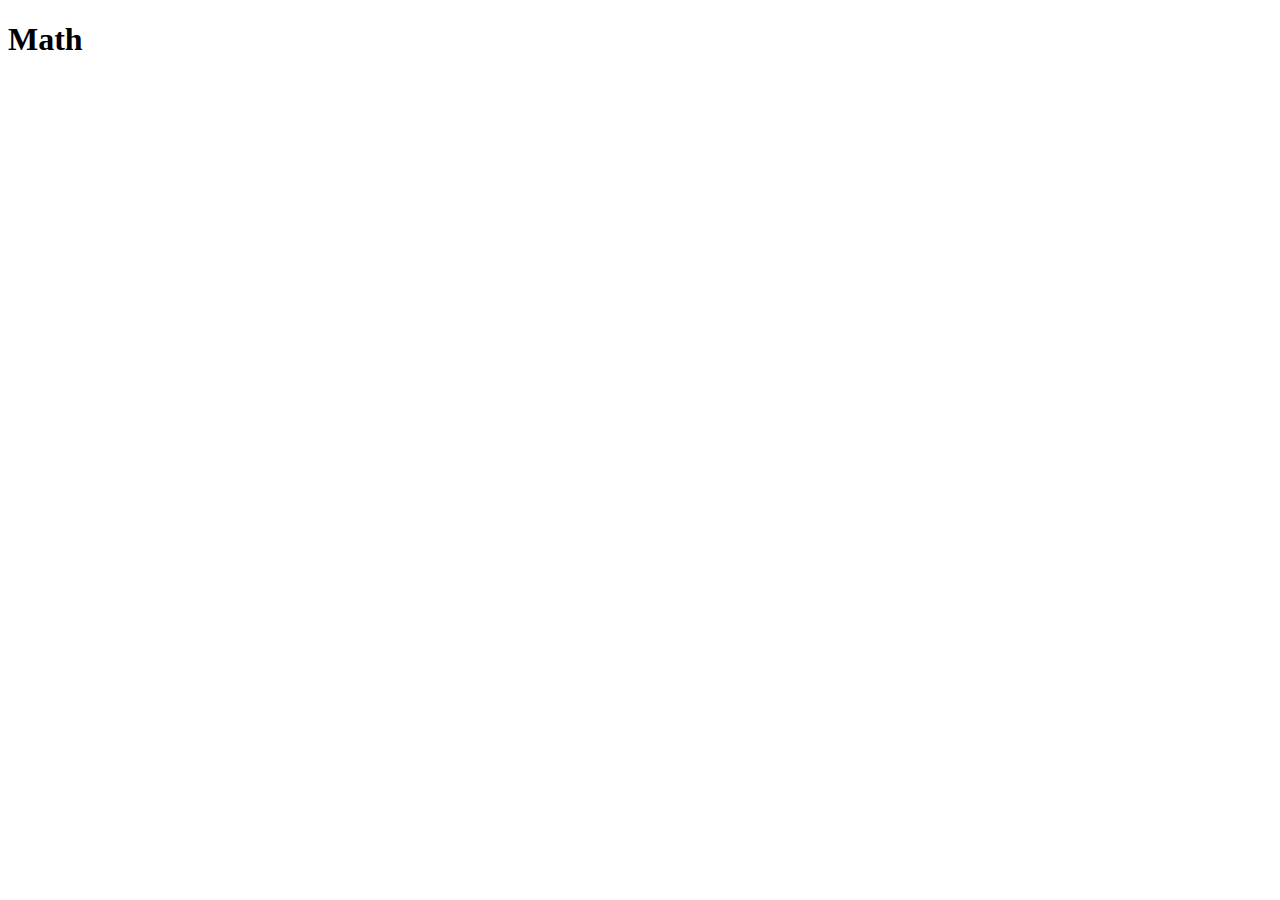
==== index.html @ ca8c2420 "math function in javascript" ====
<!DOCTYPE html>
<html>
    <head>
        <title>
            learn javascript
        </title>
    </head>
    <body>
       
        <h1> Math</h1>
        <script>
            var a =10.5;
            var b= Math.round(a);
            alert(b);
        </script>
   

    </body>
</html>
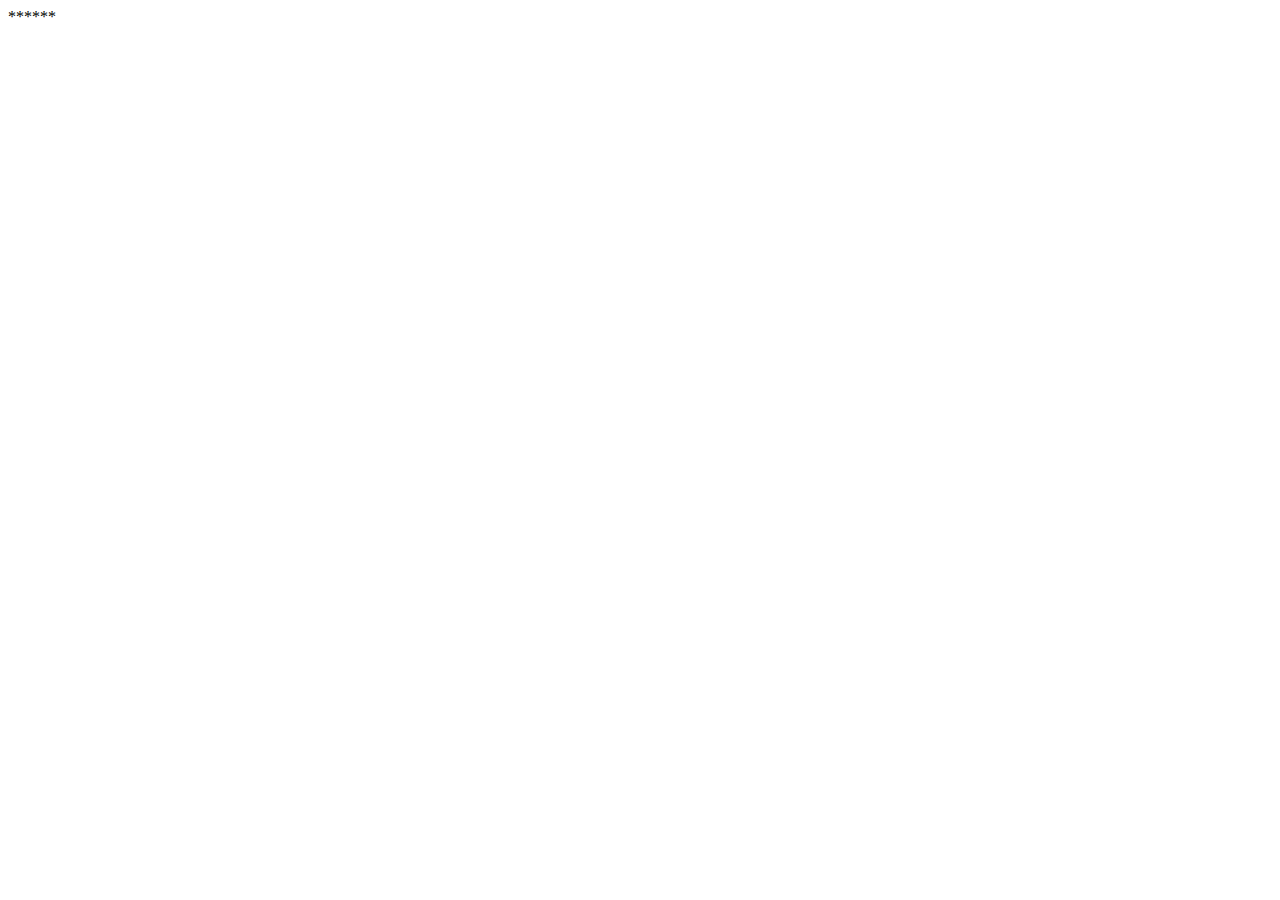
==== commit 3a656adc: "changes accessed" ====
--- a/index.html
+++ b/index.html
@@ -7,11 +7,11 @@
     </head>
     <body>
        
-        <h1> Math</h1>
+        <h1> Timer in javasript</h1>
         <script>
-            var a =10.5;
-            var b= Math.round(a);
-            alert(b);
+           setInterval (function(){
+               document.write("*")
+           },100)
         </script>
    
 
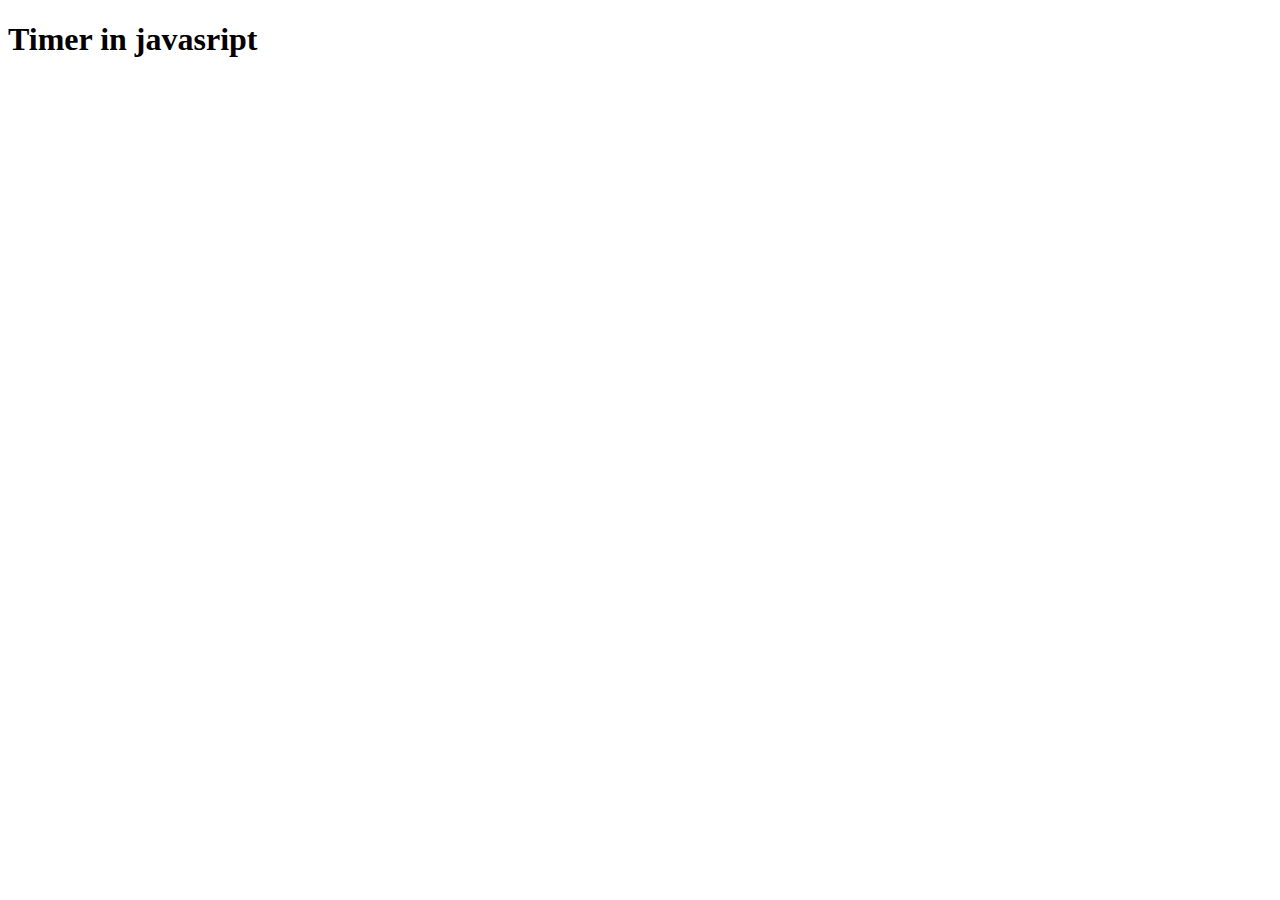
==== commit af8d8e51: "clear interval added" ====
--- a/index.html
+++ b/index.html
@@ -9,8 +9,12 @@
        
         <h1> Timer in javasript</h1>
         <script>
-           setInterval (function(){
+            var i=0;
+          var x = setInterval (function(){
                document.write("*")
+               i++;
+               if(>10)
+               clearInterval(x)
            },100)
         </script>
    
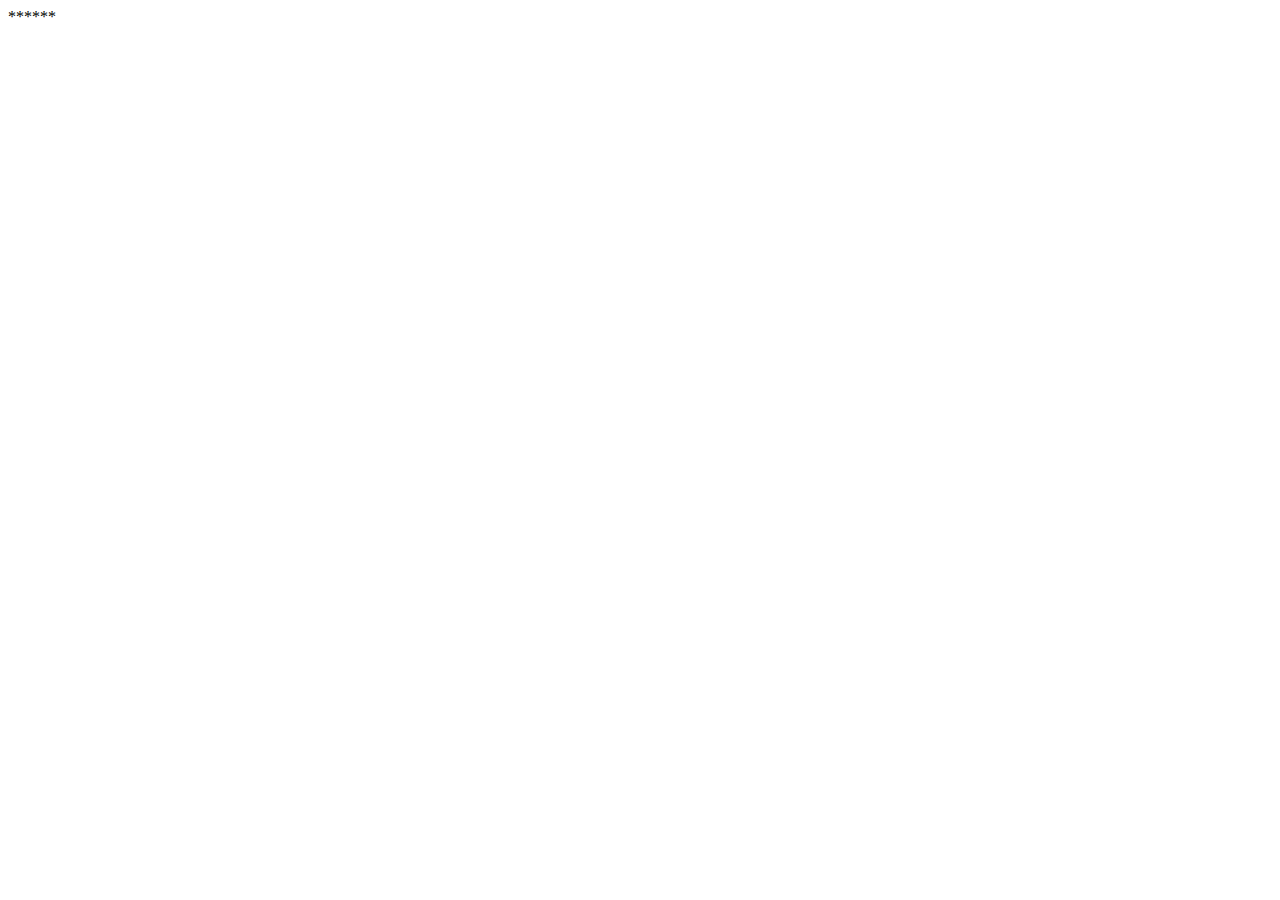
==== commit d3d5bb9d: "clear interval added" ====
--- a/index.html
+++ b/index.html
@@ -13,7 +13,7 @@
           var x = setInterval (function(){
                document.write("*")
                i++;
-               if(>10)
+               if(i>10)
                clearInterval(x)
            },100)
         </script>
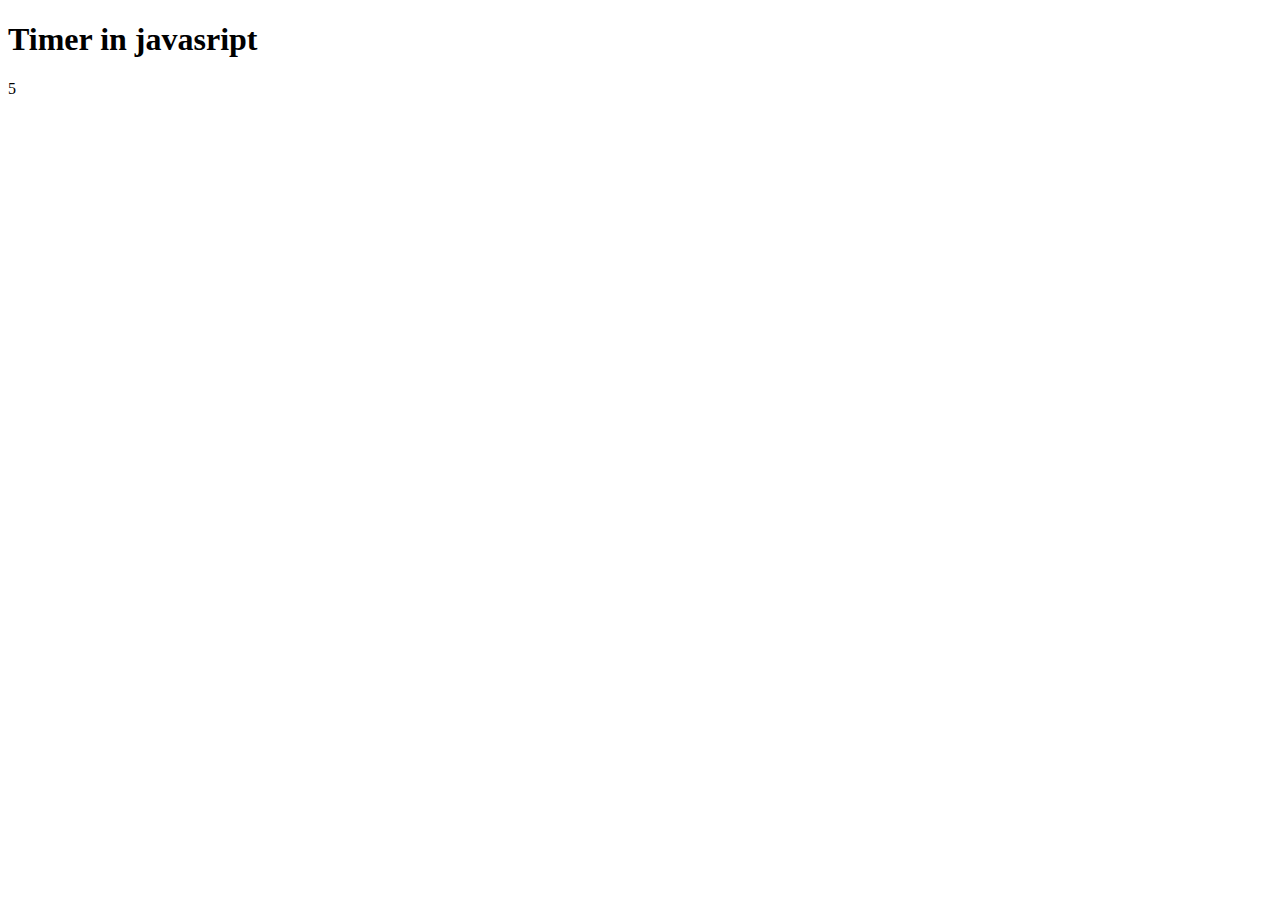
==== commit 9ed27dc2: "setting changed" ====
--- a/index.html
+++ b/index.html
@@ -8,16 +8,20 @@
     <body>
        
         <h1> Timer in javasript</h1>
+        <span id='count'></span>
+
         <script>
-            var i=0;
+            var i=10;
           var x = setInterval (function(){
-               document.write("*")
-               i++;
-               if(i>10)
-               clearInterval(x)
-           },100)
+            if(i==0)
+            clearInterval(x)
+            document.getElementById('count').innerHTML= i;
+            
+               i--;
+
+             },100)
         </script>
    
 
     </body>
-</html> +   </html>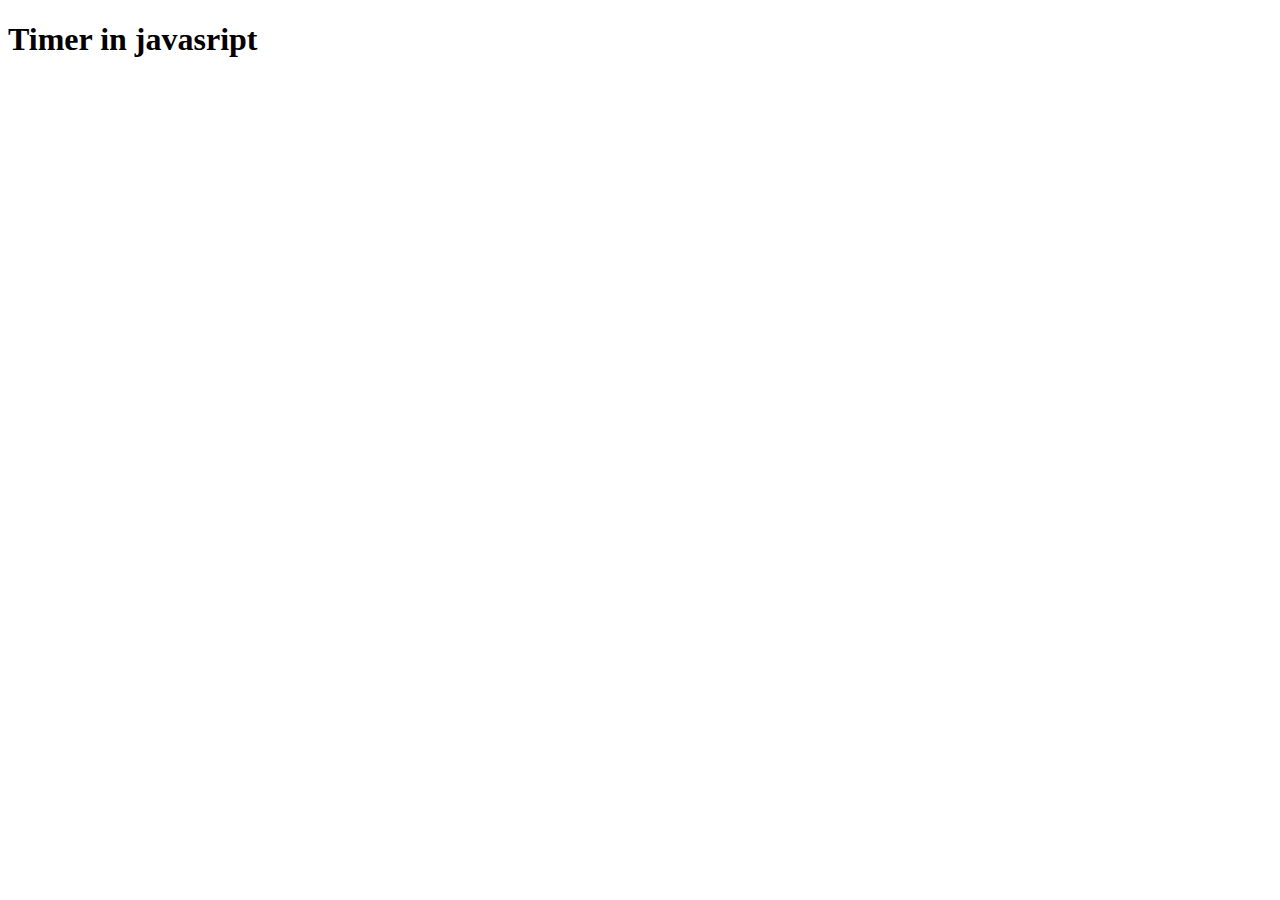
==== commit a68ed440: "2 decrement class interval file added" ====
--- a/index.html
+++ b/index.html
@@ -9,6 +9,7 @@
        
         <h1> Timer in javasript</h1>
         <span id='count'></span>
+        <span id='count1'></span>
 
         <script>
             var i=10;
@@ -19,7 +20,16 @@
             
                i--;
 
-             },100)
+             },1000)
+             var j=100;
+             var y = setInterval (function(){
+               if(i==0)
+               clearInterval(y)
+               document.getElementById('count1').innerHTML= j;
+               
+                  j--;
+   
+                },1000)
         </script>
    
 
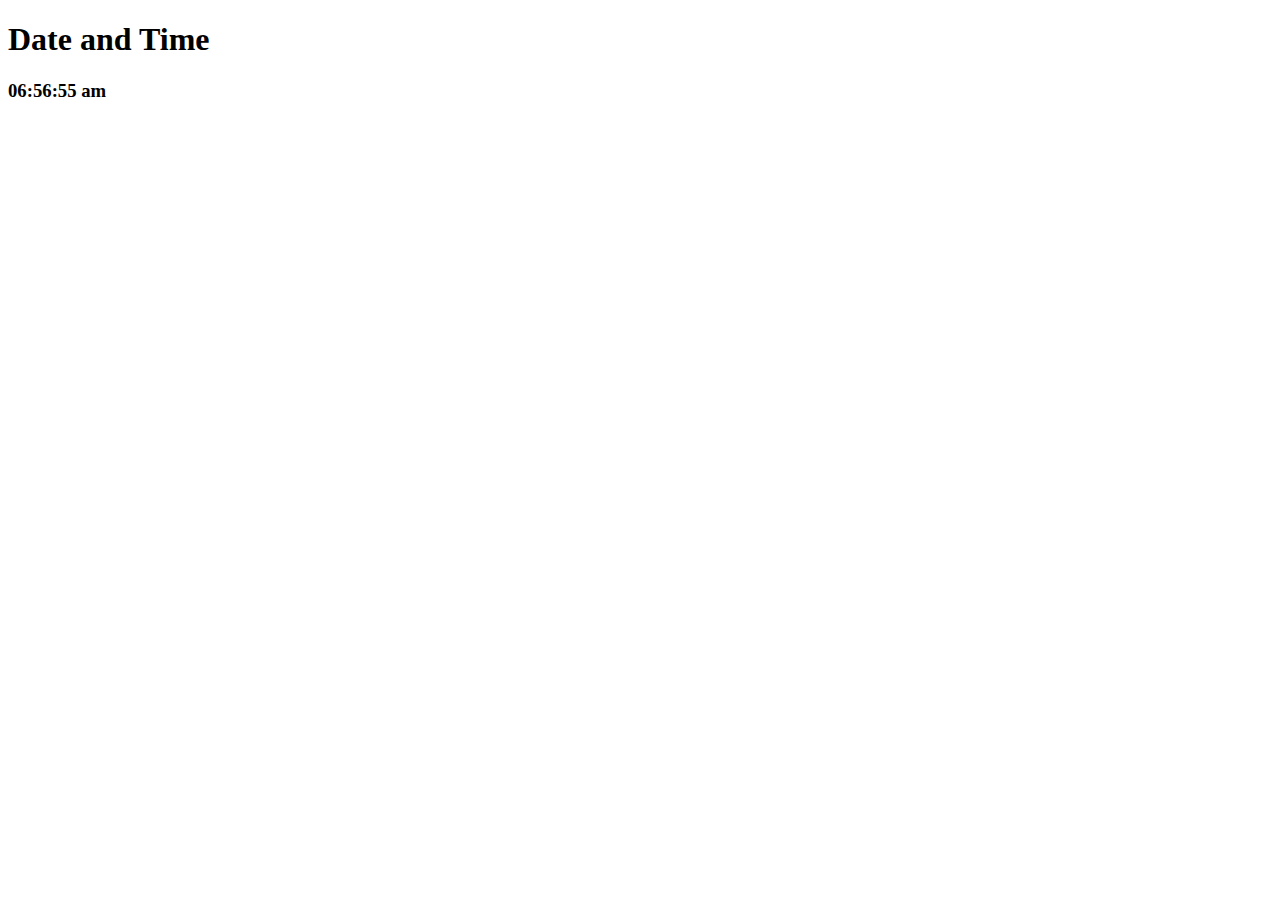
==== commit ce2280ac: "date and time fuction in javascript" ====
--- a/index.html
+++ b/index.html
@@ -6,32 +6,29 @@
         </title>
     </head>
     <body>
+        <h1> Date and Time </h1>
+        <h3 id="currentTime"></h3>
+        <script>
+            var timeElement = document.getElementById("currentTime");
+            
+            function putZero(nm){
+                return nm<10? "0"+ nm:nm;
+            }
+            function showTime(){
+                var dt = new Date();
+                var hours = dt.getHours();
+                var amorpm = hours>12?"pm":"am";
+                var dateString = putZero( hours%12 ) + ":" + putZero(dt.getMinutes() ) + ":"+ putZero(dt.getSeconds()) + " " + amorpm
+                timeElement.innerHTML = dateString;
+                setTimeout(function(){
+                    showTime();
+                },1000);
+            } 
+            showTime();
+
+
+        </script>
        
-        <h1> Timer in javasript</h1>
-        <span id='count'></span>
-        <span id='count1'></span>
-
-        <script>
-            var i=10;
-          var x = setInterval (function(){
-            if(i==0)
-            clearInterval(x)
-            document.getElementById('count').innerHTML= i;
-            
-               i--;
-
-             },1000)
-             var j=100;
-             var y = setInterval (function(){
-               if(i==0)
-               clearInterval(y)
-               document.getElementById('count1').innerHTML= j;
-               
-                  j--;
-   
-                },1000)
-        </script>
-   
-
+       
     </body>
-   </html>+</html>